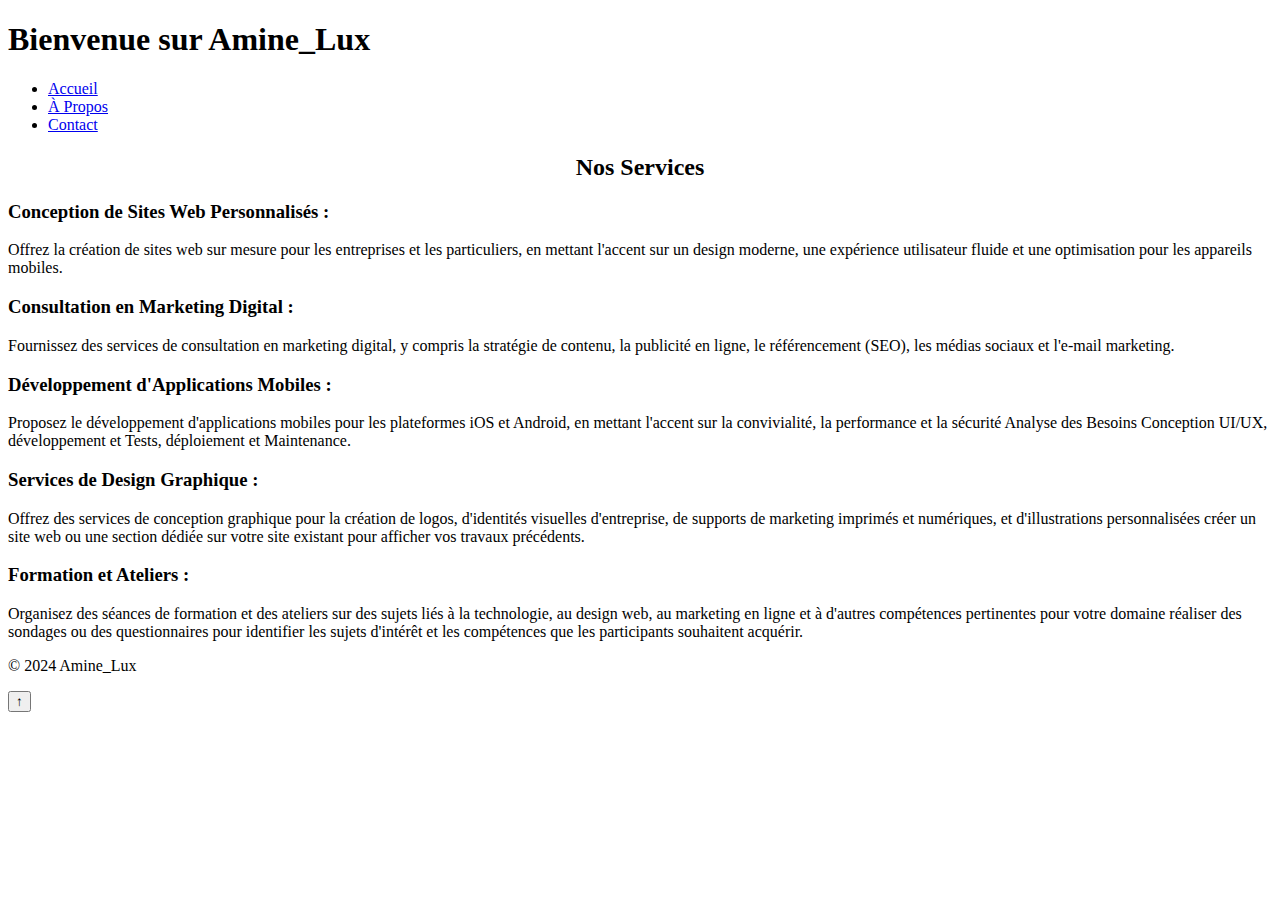
==== index.html @ 20a46463 "Add files via upload" ====
<!DOCTYPE html>
<html lang="fr">
<head>
    <meta charset="UTF-8">
    <meta name="viewport" content="width=device-width, initial-scale=1.0">
    <title>Amine_Lux</title>
    <link rel="stylesheet" href="css/style.css">
</head>
<body>
    <header>
        <h1>Bienvenue sur Amine_Lux</h1>
        <nav>
            <ul>
                <li><a href="accueil.html">Accueil</a></li>
                <li><a href="a_propos.html">À Propos</a></li>
                <li><a href="contact.html">Contact</a></li>
            </ul>
        </nav>
    </header>

    <main>
        <section>
            <center><h2>Nos Services</h2></center>
            <div class="service">
                <h3>Conception de Sites Web Personnalisés : </h3>
                <p>Offrez la création de sites web sur mesure pour 
                    les entreprises et les particuliers, en mettant l'accent sur un design moderne,
                     une expérience utilisateur fluide et une optimisation pour les appareils mobiles.</p>
            </div>
            <div class="service">
                <h3>Consultation en Marketing Digital : </h3>
                <p>Fournissez des services de consultation en marketing digital,
                     y compris la stratégie de contenu, la publicité en ligne,
                      le référencement (SEO), les médias sociaux et l'e-mail marketing.</p>
            </div>
            <div class="service">
                <h3>Développement d'Applications Mobiles : </h3>
                <p>Proposez le développement d'applications mobiles pour les plateformes iOS et Android, 
                    en mettant l'accent sur la convivialité, la performance et la sécurité Analyse des Besoins
                    Conception UI/UX, développement et Tests, déploiement et Maintenance.</p>
            </div>
            <div class="service">
                <h3>Services de Design Graphique : </h3>
                <p>Offrez des services de conception graphique pour la création de logos,
                     d'identités visuelles d'entreprise, de supports de marketing imprimés et numériques,
                      et d'illustrations personnalisées créer un site web ou une section dédiée sur
                       votre site existant pour afficher vos travaux précédents.</p>
            </div>
            <div class="service">
                <h3>Formation et Ateliers : </h3>
                <p>Organisez des séances de formation et des ateliers sur des sujets liés à la technologie,
                     au design web, au marketing en ligne et à d'autres compétences pertinentes pour votre 
                     domaine réaliser des sondages ou des questionnaires pour identifier les sujets d'intérêt et 
                     les compétences que les participants souhaitent acquérir.
                </p>
            </div>
        </section>
    </main>
    <footer>
        <p>&copy; 2024 Amine_Lux</p>
    </footer>
    <button id="back-to-top">↑</button>
    <script src="js/scripts.js"></script>
</body>
</html>
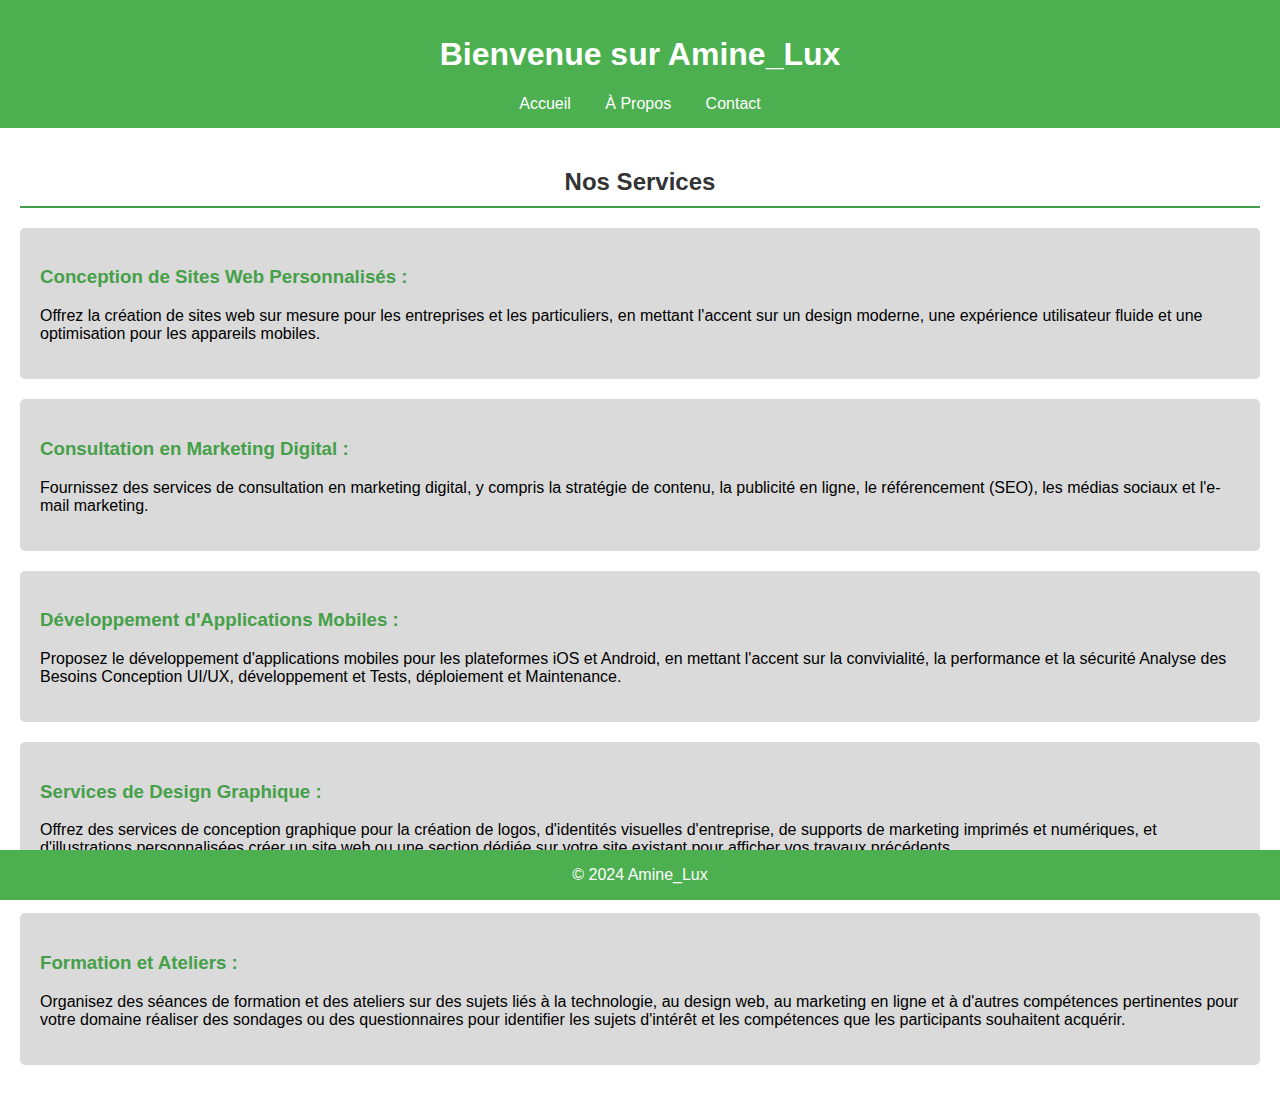
==== commit a6db471e: "Update index.html" ====
--- a/index.html
+++ b/index.html
@@ -4,7 +4,7 @@
     <meta charset="UTF-8">
     <meta name="viewport" content="width=device-width, initial-scale=1.0">
     <title>Amine_Lux</title>
-    <link rel="stylesheet" href="css/style.css">
+    <link rel="stylesheet" href="style.css">
 </head>
 <body>
     <header>
@@ -60,6 +60,6 @@
         <p>&copy; 2024 Amine_Lux</p>
     </footer>
     <button id="back-to-top">↑</button>
-    <script src="js/scripts.js"></script>
+    <script src="scripts.js"></script>
 </body>
 </html>
--- a/style.css
+++ b/style.css
@@ -0,0 +1,212 @@
+body {
+    font-family: Arial, sans-serif;
+    margin: 0;
+    padding: 0;
+}
+header {
+    background-color: #4CAF50;
+    color: white;
+    padding: 15px 0;
+    text-align: center;
+}
+nav ul {
+    list-style-type: none;
+    margin: 0;
+    padding: 0;
+}
+nav ul li {
+    display: inline;
+    margin: 0 15px;
+}
+nav ul li a {
+    color: white;
+    text-decoration: none;
+}
+main {
+    padding: 20px;
+}
+section {
+    margin-bottom: 20px;
+}
+footer {
+    background-color: #4CAF50;
+    color: white;
+    text-align: center;
+    padding: 0px 0px;
+    position: fixed;
+    width: 100%;
+    bottom: 0;
+}
+h2 {
+    color: #333;
+    border-bottom: 2px solid #45a049;
+    padding-bottom: 10px;
+}
+.service {
+    background-color: #dadada;
+    border-radius: 5px;
+    padding: 20px;
+    margin-bottom: 20px;
+}
+.service h3 {
+    color: #45a049;
+}
+.service p {
+    color: #000;
+}
+.intro {
+    text-align: center;
+}
+.intro img {
+    max-width: 30%;
+    height: auto;
+}
+.cta-button {
+    display: inline-block;
+    margin-top: 20px;
+    padding: 15px 30px;
+    background-color: #4CAF50;
+    color: white;
+    text-decoration: none;
+    border-radius: 5px;
+    font-size: 16px;
+    transition: background-color 0.3s, transform 0.3s;
+}
+.cta-button:hover {
+    background-color: #45a049;
+    transform: scale(1.05);
+}
+#back-to-top {
+    display: none;
+    position: fixed;
+    bottom: 20px;
+    right: 20px;
+    background-color: #4CAF50;
+    color: white;
+    border: none;
+    padding: 10px 20px;
+    cursor: pointer;
+    border-radius: 5px;
+}
+#contact-form {
+    display: flex;
+    flex-direction: column;
+    background-color: #fff;
+    padding: 20px;
+    border-radius: 5px;
+    box-shadow: 0 0 10px rgba(0, 0, 0, 0.1);
+}
+#contact-form label {
+    margin-top: 10px;
+    font-weight: bold;
+}
+#contact-form input, #contact-form textarea {
+    margin-top: 5px;
+    padding: 10px;
+    border: 1px solid #ccc;
+    border-radius: 5px;
+    width: 100%;
+}
+#contact-form button {
+    margin-top: 10px;
+    padding: 10px;
+    border: none;
+    border-radius: 5px;
+    cursor: pointer;
+    width: 100px;
+    font-weight: bold;
+}
+#contact-form button[type="submit"] {
+    background-color: #4CAF50;
+    color: white;
+}
+#contact-form button[type="submit"]:hover {
+    background-color:white;
+    color: #4CAF50;
+}
+#contact-form button[type="reset"] {
+    background-color: #f44336;
+    color: white;
+    margin-left: 10px;
+}
+#contact-form button[type="reset"]:hover {
+    background-color: white;
+    color: #f44336;
+}
+#form-message {
+    margin-top: 10px;
+    color: red;
+}
+button#back-to-top {
+    position: fixed;
+    bottom: 20px;
+    right: 20px;
+    background-color: #06bc6b;
+    color: #fff;
+    border: none;
+    padding: 10px 20px;
+    border-radius: 5px;
+    cursor: pointer;
+}
+button#back-to-top:hover {
+    background-color: #06bc6b;
+}
+.cta-button:hover {
+    background-color: #06bc6b;
+    transform: scale(1.05);
+}
+#back-to-top {
+    display: none;
+    position: fixed;
+    bottom: 20px;
+    right: 20px;
+    background-color: #06bc6b;
+    color: white;
+    border: none;
+    font-size: 20px;
+    padding: 10px 20px;
+    cursor: pointer;
+    border-radius: 5px;
+}
+#contact-form {
+    display: flex;
+    flex-direction: column;
+}
+#contact-form label {
+    margin-top: 10px;
+}
+#contact-form input, #contact-form textarea {
+    margin-top: 5px;
+    padding: 10px;
+    border: 1px solid #ccc;
+    border-radius: 5px;
+}
+#contact-form button {
+    margin-top: 10px;
+    padding: 10px;
+    background-color: #4CAF50;
+    color: white;
+    border: none;
+    border-radius: 5px;
+    cursor: pointer;
+}
+#form-message {
+    margin-top: 10px;
+    color: red;
+}
+.center-content {
+    display: flex;
+    flex-direction: column;
+    justify-content: center;
+    align-items: center;
+    text-align: center;
+    min-height: 50vh; 
+}
+.center-content section {
+    max-width: 800px;
+    margin: 20px;
+    padding: 20px;
+    background-color: #dadada;
+    border-radius: 10px;
+    box-shadow: 0 0 10px rgba(0, 0, 0, 0.1);
+}